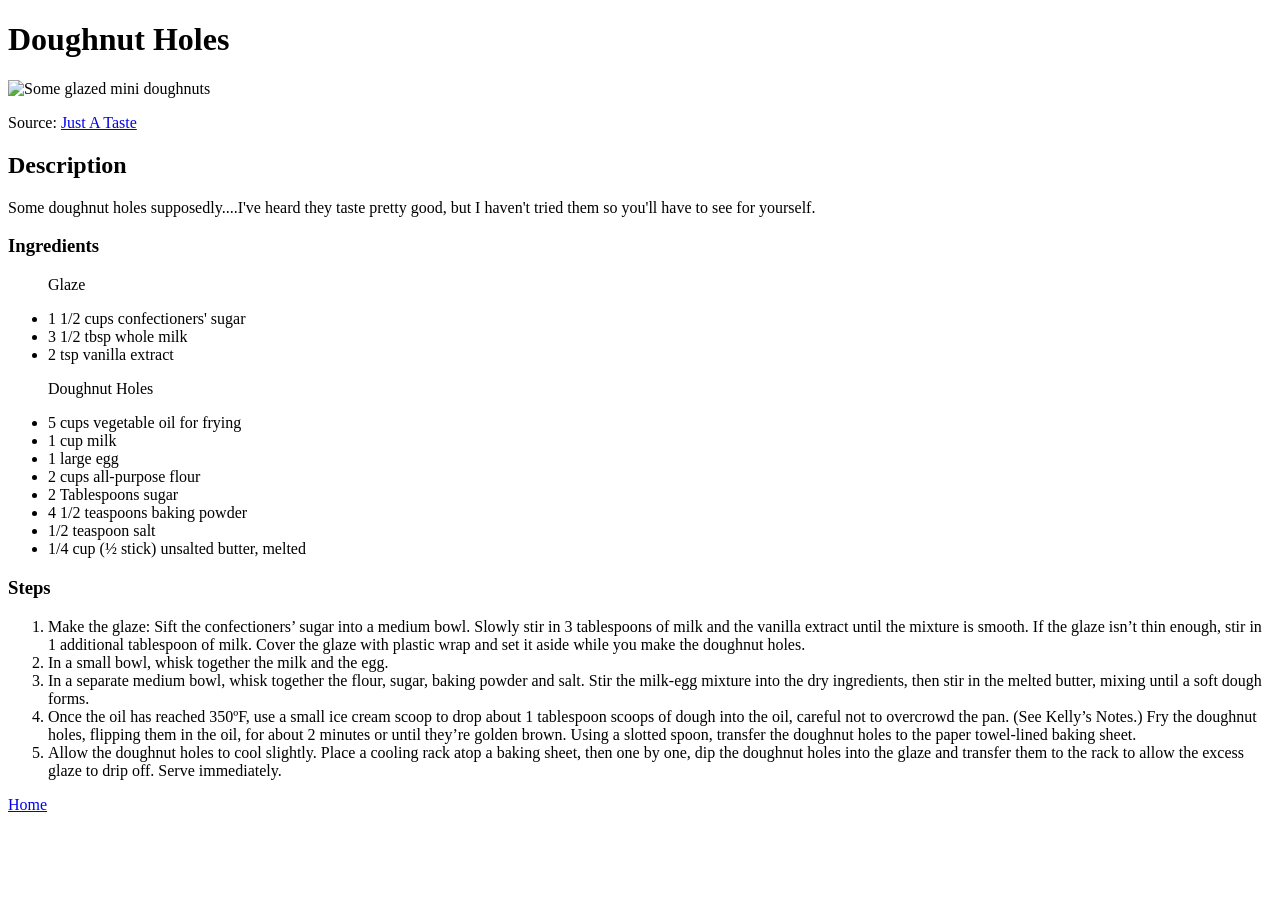
==== recipes/doughnut-holes.html @ 33d8539a "Add doughnut holes recipe" ====
<!DOCTYPE html>
<html lang="en">
<head>
    <meta charset="UTF-8">
    <meta name="viewport" content="width=device-width, initial-scale=1.0">
    <title>Doughnut Holes</title>
</head>
<body>
    <h1>Doughnut Holes</h1>
    <img src="https://www.justataste.com/wp-content/uploads/2014/03/glazed-doughnut-holes-recipe.jpg" width="300" alt="Some glazed mini doughnuts">
    <p>Source: <a href="https://www.justataste.com/easy-homemade-glazed-doughnut-holes-recipe/" target="_blank">Just A Taste</a></p>

    <h2>Description</h2>
    <p>Some doughnut holes supposedly....I've heard they taste pretty good, but I haven't
        tried them so you'll have to see for yourself.
    </p>

    <h3>Ingredients</h3>
    <ul>
        <p>Glaze</p>
        <li>1 1/2 cups confectioners' sugar</li>
        <li>3 1/2 tbsp whole milk</li>
        <li>2 tsp vanilla extract</li>

        <p>Doughnut Holes</p>
      
        <li>5 cups vegetable oil for frying</li>
        <li>1 cup milk</li>
        
        <li>1 large egg</li>
        <li>2 cups all-purpose flour</li>
        <li>2 Tablespoons sugar</li>
        <li>4 1/2 teaspoons baking powder</li>
        <li>1/2 teaspoon salt</li>
        <li>1/4 cup (½ stick) unsalted butter, melted</li> 
    
    </ul>

    <h3>Steps</h3>
    <ol>
        <li>Make the glaze: Sift the confectioners’ 
        sugar into a medium bowl. Slowly stir in
         3 tablespoons of milk and the vanilla 
         extract until the mixture is smooth.
          If the glaze isn’t thin enough, stir
           in 1 additional tablespoon of milk.
            Cover the glaze with plastic wrap 
            and set it aside while you make the
             doughnut holes.</li>
        

        <li>In a small bowl, whisk together the milk and the egg.</li>
        <li>In a separate medium bowl, whisk together the flour, sugar, baking powder 
            and salt. Stir the milk-egg mixture into the dry ingredients, then stir 
            in the melted butter, mixing until a soft dough forms.</li>
        <li>Once the oil has reached 350ºF, use a small ice cream scoop to drop about 
            1 tablespoon scoops of dough into the oil, careful not to overcrowd the pan.
             (See Kelly’s Notes.) Fry the doughnut holes, flipping them in the oil, for 
             about 2 minutes or until they’re golden brown. Using a slotted spoon, 
             transfer the doughnut holes to the paper towel-lined baking sheet.</li>
        <li>Allow the doughnut holes to cool slightly. Place a cooling rack atop a 
            baking sheet, then one by one, dip the doughnut holes into the glaze 
            and transfer them to the rack to allow the excess glaze to drip off. 
            Serve immediately.</li>
    </ol>
    <a href="../index.html">Home</a>
</body>
</html>
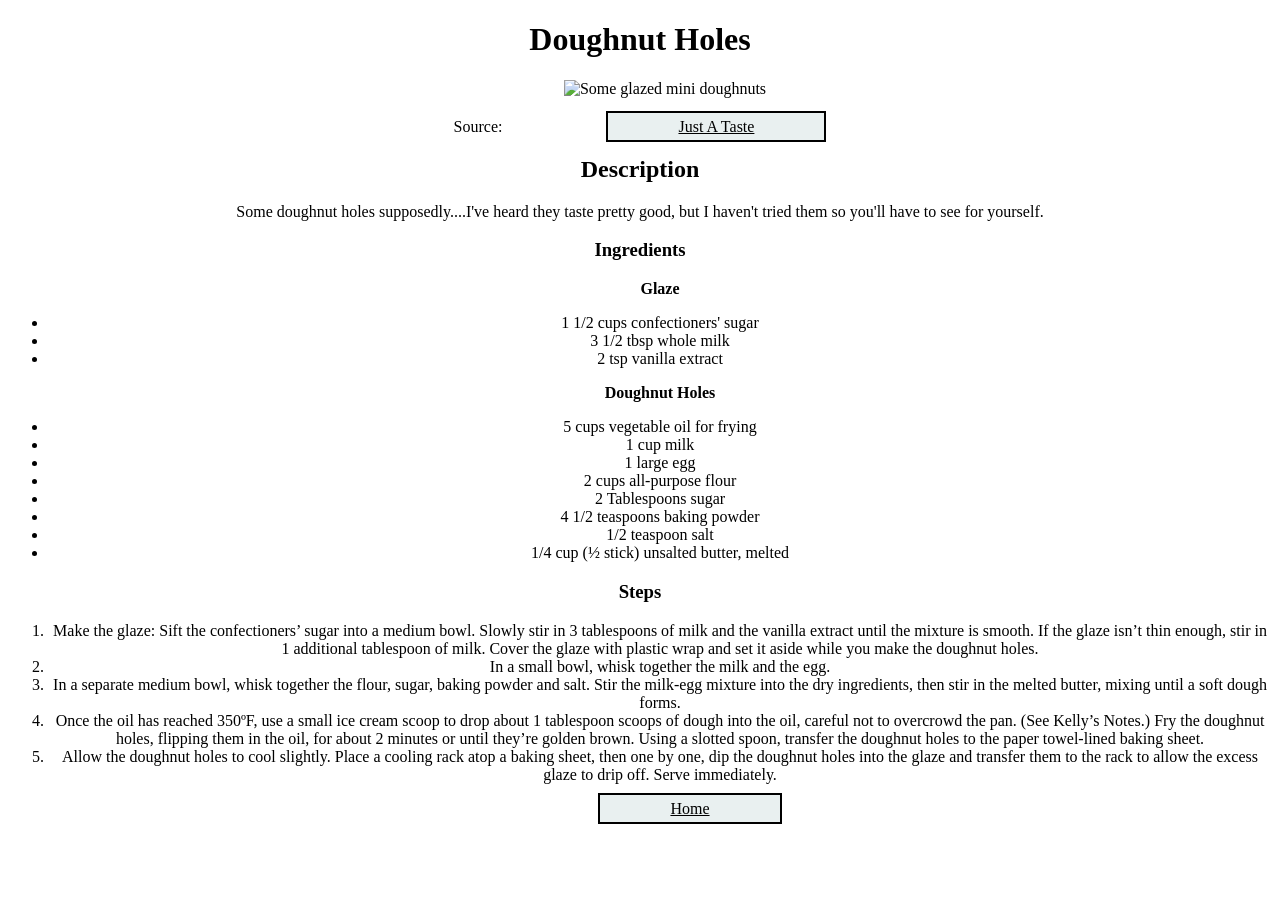
==== commit 64de7400: "Organize and add classes to HTML sections" ====
--- a/recipes/doughnut-holes.html
+++ b/recipes/doughnut-holes.html
@@ -4,65 +4,79 @@
     <meta charset="UTF-8">
     <meta name="viewport" content="width=device-width, initial-scale=1.0">
     <title>Doughnut Holes</title>
+    <link rel="stylesheet" href="../styles.css">
 </head>
 <body>
-    <h1>Doughnut Holes</h1>
-    <img src="https://www.justataste.com/wp-content/uploads/2014/03/glazed-doughnut-holes-recipe.jpg" width="300" alt="Some glazed mini doughnuts">
-    <p>Source: <a href="https://www.justataste.com/easy-homemade-glazed-doughnut-holes-recipe/" target="_blank">Just A Taste</a></p>
+    <h1 class="title">Doughnut Holes</h1>
+    <div class="image" >
+        <img src="https://www.justataste.com/wp-content/uploads/2014/03/glazed-doughnut-holes-recipe.jpg" width="300" alt="Some glazed mini doughnuts">
+    </div>
+    <div class="link">
+        <p>Source: <a class="link" href="https://www.justataste.com/easy-homemade-glazed-doughnut-holes-recipe/" target="_blank">Just A Taste</a></p>
+    </div>
 
-    <h2>Description</h2>
-    <p>Some doughnut holes supposedly....I've heard they taste pretty good, but I haven't
-        tried them so you'll have to see for yourself.
-    </p>
+    <div class="description">
+        <h2>Description</h2>
+        <p>Some doughnut holes supposedly....I've heard they taste pretty good, but I haven't
+            tried them so you'll have to see for yourself.
+        </p>
+    </div>
+   
+    <div>
+        <div class="ingredients">
+            <h3 class="title">Ingredients</h3>
+            <ul>
+                <p><strong>Glaze</strong></p>
+                <li>1 1/2 cups confectioners' sugar</li>
+                <li>3 1/2 tbsp whole milk</li>
+                <li>2 tsp vanilla extract</li>
 
-    <h3>Ingredients</h3>
-    <ul>
-        <p>Glaze</p>
-        <li>1 1/2 cups confectioners' sugar</li>
-        <li>3 1/2 tbsp whole milk</li>
-        <li>2 tsp vanilla extract</li>
+                <p><strong>Doughnut Holes</strong></p>
+            
+                <li>5 cups vegetable oil for frying</li>
+                <li>1 cup milk</li>
+                
+                <li>1 large egg</li>
+                <li>2 cups all-purpose flour</li>
+                <li>2 Tablespoons sugar</li>
+                <li>4 1/2 teaspoons baking powder</li>
+                <li>1/2 teaspoon salt</li>
+                <li>1/4 cup (½ stick) unsalted butter, melted</li> 
+            
+            </ul>
+        </div>
+        
+        <div class="steps">
+             <h3 class="title">Steps</h3>
+            <ol>
+                <li>Make the glaze: Sift the confectioners’ 
+                sugar into a medium bowl. Slowly stir in
+                3 tablespoons of milk and the vanilla 
+                extract until the mixture is smooth.
+                If the glaze isn’t thin enough, stir
+                in 1 additional tablespoon of milk.
+                    Cover the glaze with plastic wrap 
+                    and set it aside while you make the
+                    doughnut holes.</li>
+                
 
-        <p>Doughnut Holes</p>
-      
-        <li>5 cups vegetable oil for frying</li>
-        <li>1 cup milk</li>
-        
-        <li>1 large egg</li>
-        <li>2 cups all-purpose flour</li>
-        <li>2 Tablespoons sugar</li>
-        <li>4 1/2 teaspoons baking powder</li>
-        <li>1/2 teaspoon salt</li>
-        <li>1/4 cup (½ stick) unsalted butter, melted</li> 
+                <li>In a small bowl, whisk together the milk and the egg.</li>
+                <li>In a separate medium bowl, whisk together the flour, sugar, baking powder 
+                    and salt. Stir the milk-egg mixture into the dry ingredients, then stir 
+                    in the melted butter, mixing until a soft dough forms.</li>
+                <li>Once the oil has reached 350ºF, use a small ice cream scoop to drop about 
+                    1 tablespoon scoops of dough into the oil, careful not to overcrowd the pan.
+                    (See Kelly’s Notes.) Fry the doughnut holes, flipping them in the oil, for 
+                    about 2 minutes or until they’re golden brown. Using a slotted spoon, 
+                    transfer the doughnut holes to the paper towel-lined baking sheet.</li>
+                <li>Allow the doughnut holes to cool slightly. Place a cooling rack atop a 
+                    baking sheet, then one by one, dip the doughnut holes into the glaze 
+                    and transfer them to the rack to allow the excess glaze to drip off. 
+                    Serve immediately.</li>
+            </ol>
+        </div>
+    </div>
     
-    </ul>
-
-    <h3>Steps</h3>
-    <ol>
-        <li>Make the glaze: Sift the confectioners’ 
-        sugar into a medium bowl. Slowly stir in
-         3 tablespoons of milk and the vanilla 
-         extract until the mixture is smooth.
-          If the glaze isn’t thin enough, stir
-           in 1 additional tablespoon of milk.
-            Cover the glaze with plastic wrap 
-            and set it aside while you make the
-             doughnut holes.</li>
-        
-
-        <li>In a small bowl, whisk together the milk and the egg.</li>
-        <li>In a separate medium bowl, whisk together the flour, sugar, baking powder 
-            and salt. Stir the milk-egg mixture into the dry ingredients, then stir 
-            in the melted butter, mixing until a soft dough forms.</li>
-        <li>Once the oil has reached 350ºF, use a small ice cream scoop to drop about 
-            1 tablespoon scoops of dough into the oil, careful not to overcrowd the pan.
-             (See Kelly’s Notes.) Fry the doughnut holes, flipping them in the oil, for 
-             about 2 minutes or until they’re golden brown. Using a slotted spoon, 
-             transfer the doughnut holes to the paper towel-lined baking sheet.</li>
-        <li>Allow the doughnut holes to cool slightly. Place a cooling rack atop a 
-            baking sheet, then one by one, dip the doughnut holes into the glaze 
-            and transfer them to the rack to allow the excess glaze to drip off. 
-            Serve immediately.</li>
-    </ol>
     <a href="../index.html">Home</a>
 </body>
 </html>
--- a/styles.css
+++ b/styles.css
@@ -0,0 +1,23 @@
+* {
+    text-align: center;
+    
+}
+
+a {
+    padding: 5px 70px;
+    border: rgb(0, 0, 0) solid 2px;
+    background-color: rgb(233, 240, 240);
+    margin-left: 100px;
+    color: black;
+}
+
+img {
+    width: 300px;
+    height: 300px;
+    margin-left: 50px;
+}
+
+.image {
+    margin-bottom: 20px;
+}
+
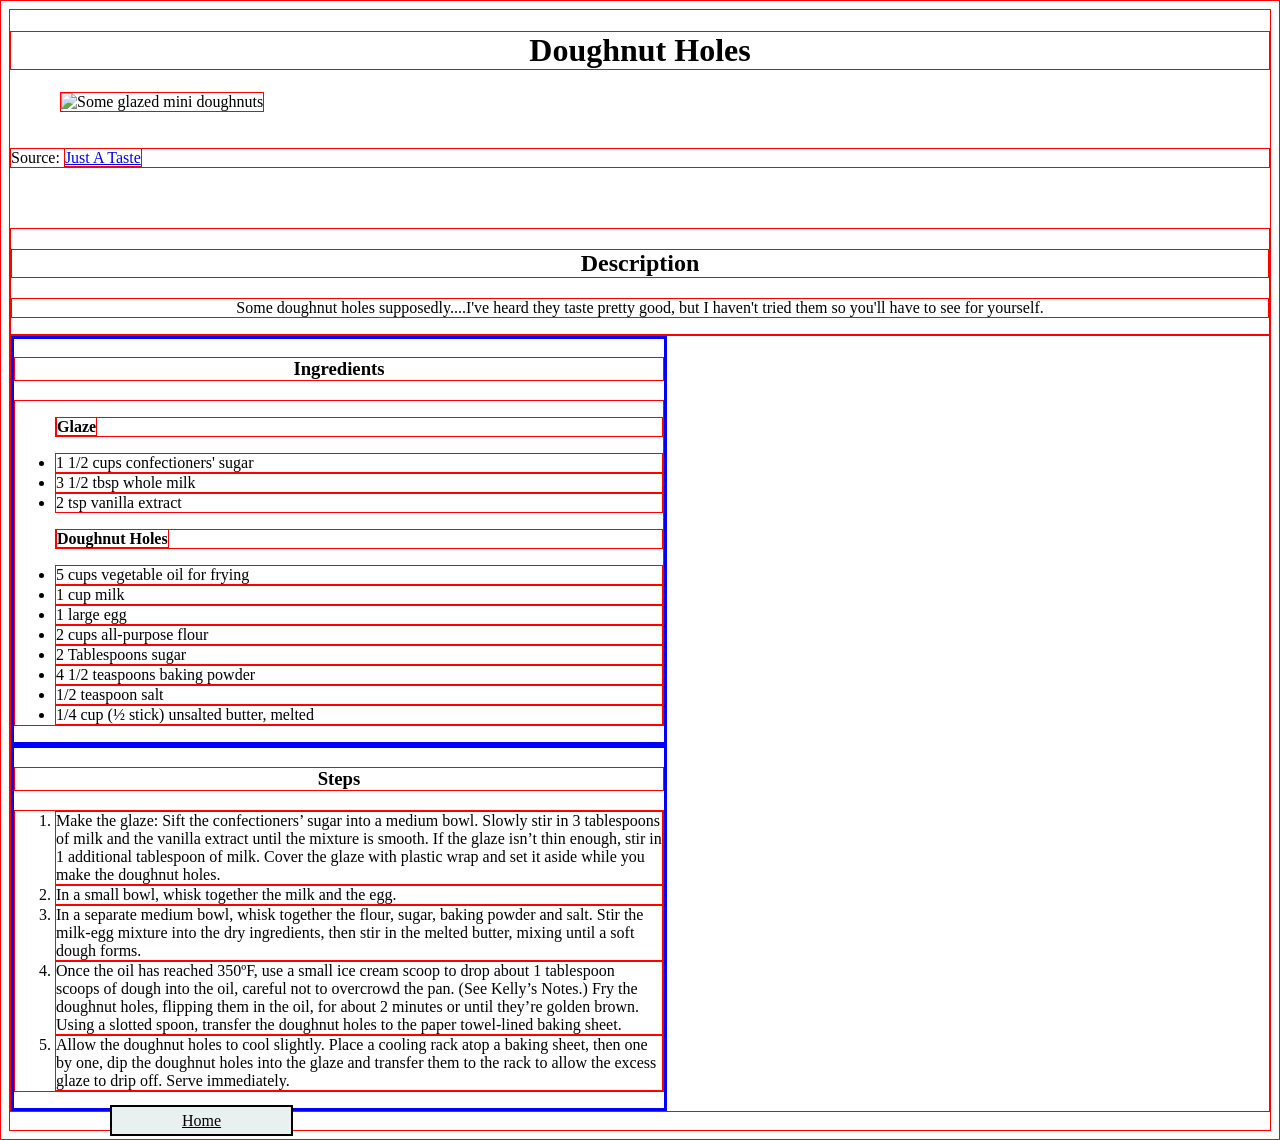
==== commit 56a58da7: "Finish CSS for doughnuts" ====
--- a/recipes/doughnut-holes.html
+++ b/recipes/doughnut-holes.html
@@ -8,12 +8,10 @@
 </head>
 <body>
     <h1 class="title">Doughnut Holes</h1>
-    <div class="image" >
-        <img src="https://www.justataste.com/wp-content/uploads/2014/03/glazed-doughnut-holes-recipe.jpg" width="300" alt="Some glazed mini doughnuts">
-    </div>
-    <div class="link">
-        <p>Source: <a class="link" href="https://www.justataste.com/easy-homemade-glazed-doughnut-holes-recipe/" target="_blank">Just A Taste</a></p>
-    </div>
+  
+    <img class="image showcase" src="https://www.justataste.com/wp-content/uploads/2014/03/glazed-doughnut-holes-recipe.jpg" width="300" alt="Some glazed mini doughnuts">
+   
+    <p class="source">Source: <a href="https://www.justataste.com/easy-homemade-glazed-doughnut-holes-recipe/" target="_blank">Just A Taste</a></p>
 
     <div class="description">
         <h2>Description</h2>
@@ -22,7 +20,7 @@
         </p>
     </div>
    
-    <div>
+    <div class="center">
         <div class="ingredients">
             <h3 class="title">Ingredients</h3>
             <ul>
@@ -77,6 +75,6 @@
         </div>
     </div>
     
-    <a href="../index.html">Home</a>
+    <a class="home" href="../index.html">Home</a>
 </body>
 </html>
--- a/styles.css
+++ b/styles.css
@@ -1,9 +1,27 @@
 * {
-    text-align: center;
-    
+    border: solid red 1px;
 }
 
-a {
+.link,
+.image,
+.title,
+.description {
+    text-align: center; 
+}
+
+.description {
+    margin-top: 60px;
+}
+
+.ingredients,
+.steps {
+    width: 650px;
+    height: 400x;
+    border: solid blue 3px;
+    display: inline-block;
+}
+
+a.home {
     padding: 5px 70px;
     border: rgb(0, 0, 0) solid 2px;
     background-color: rgb(233, 240, 240);
